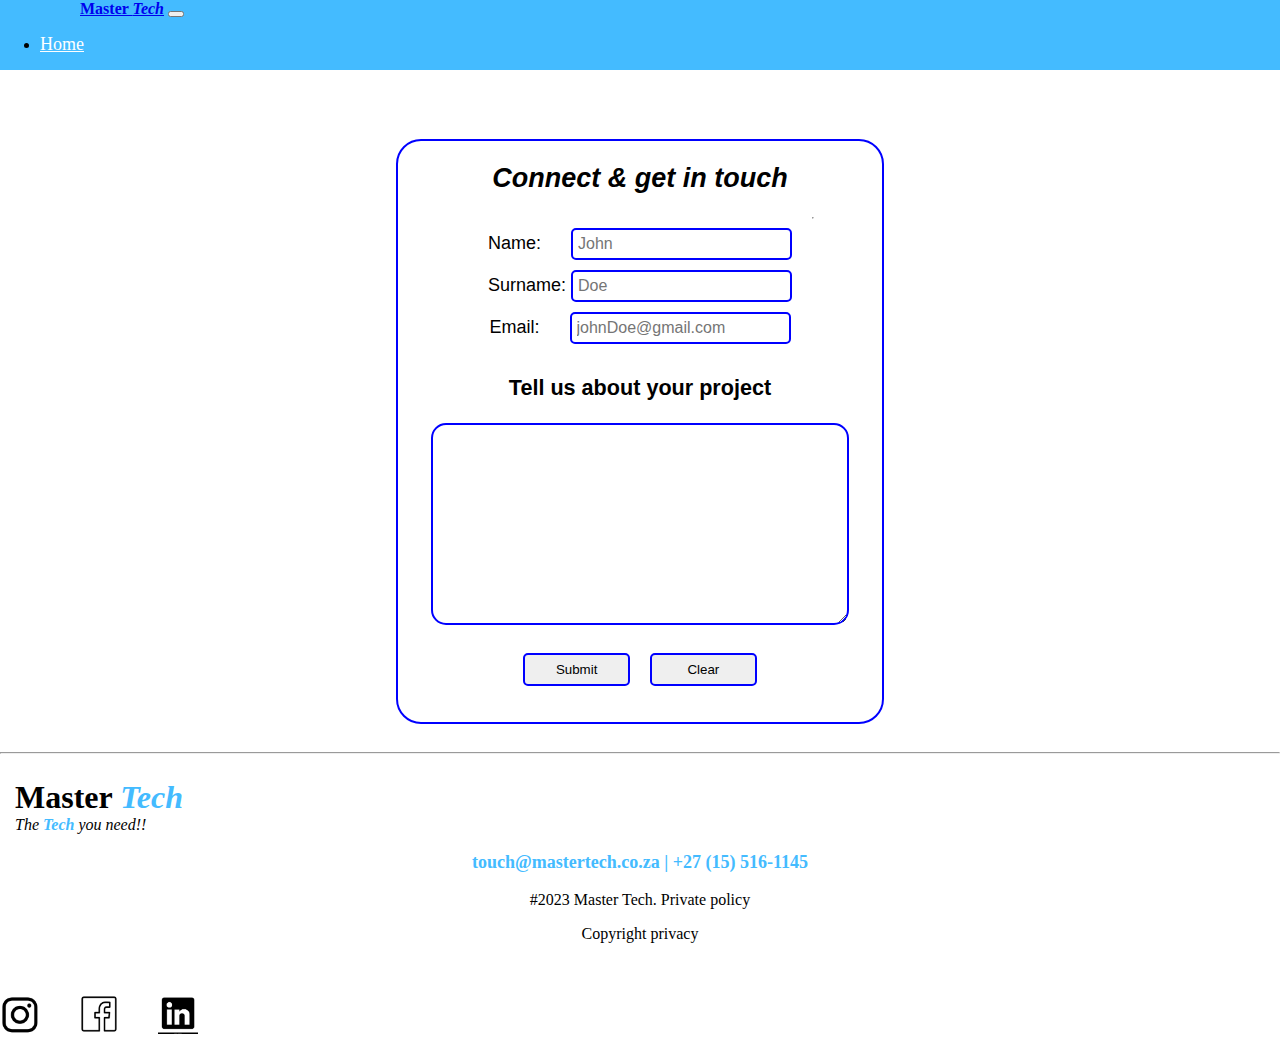
==== Contact.html @ 96b7f13d "Add files via upload" ====
<!DOCTYPE html>
<html lang="en">
<head>
    <meta charset="UTF-8">
    <meta name="viewport" content="width=device-width, initial-scale=1.0">
    <title>Contact us page</title>
    <link rel="stylesheet" href="main.css">
    <link href="https://cdn.jsdelivr.net/npm/bootstrap@5.3.2/dist/css/bootstrap.min.css" rel="stylesheet" integrity="sha384-T3c6CoIi6uLrA9TneNEoa7RxnatzjcDSCmG1MXxSR1GAsXEV/Dwwykc2MPK8M2HN" crossorigin="anonymous">
</head>
<body>
    <div class="container-fluid">
        <nav class="navbar navbar-expand-lg bg-body-primary fixed-bottom fixed-top"> <!--Beginning of the nav bar-->
            <div class="container-fluid">
              <a class="navbar-brand" href="#"><b>Master <i>Tech</i></b></a>
              <button class="navbar-toggler" type="button" data-bs-toggle="collapse" data-bs-target="#navbarSupportedContent" aria-controls="navbarSupportedContent" aria-expanded="false" aria-label="Toggle navigation">
                <span class="navbar-toggler-icon"></span>
              </button>
              <div class="collapse navbar-collapse" id="navbarSupportedContent">
                <ul class="navbar-nav me-auto mb-2 mb-lg-0">
                  <li class="nav-item">
                    <a class="nav-link active" aria-current="page" href="./index.html" style="color: white; font-size: large;">Home</a>
                  </li>
 
                </ul>
              </div>
            </div>
          </nav>
    </div> <!--Ending of the navbar-->
		<br>
		<br>
		<br>
    
    <div class="main">
			<h2><i>Connect & get in touch</i></h2>
      <hr/ style="color:blue; margin-top: 10px; margin-left: 23em; margin-right: 23em;" >
        <div class="initials">
            Name: <input type="text" placeholder="John" id="nametxt"><br>
            Surname: <input type="text" placeholder="Doe" id="surnametxt"><br>
            Email: <input type="email" placeholder="johnDoe@gmail.com" id="email">
        </div>
        <h3 id="label">Tell us about your project</h3>
        <div class="text">
            <textarea id="exp" rows="5" cols="50"></textarea>
        </div>
        <p id="msgtxt"></p>
        <input type="submit" id="btn">
        <button id="clear">Clear</button>
    </div>

    <br>
    <hr/ style="color:blue; margin-top: 10px;" >

    <div class="container-fluid"> <!--Beginning of the footer-->
      <div class="footer">
        <div class="row">
          <div class="col-lg-3 col-sm-12 col-md-3">
            <h1 class="logo" href="#"><b>Master <i style="color: #44BBFF;">Tech</i></b></h1>
            <p class="p"><i>The <b style="color: #44BBFF;">Tech</b> you need!!</i></p>
          </div>
          <div class="col-lg-6 col-sm-12 col-md-6">
            <p class="email" style="color: #44BBFF;"><b>touch@mastertech.co.za | +27 (15) 516-1145</b></p>
            <p class="pdp">#2023 Master Tech. Private policy</p>
            <p class="pd">Copyright privacy</p>
          </div>
          <div class="socials col-lg-3">
            <span>
              <img src="./instagram-icon.png" class="ig" alt="A nice instagram image">
              <img src="./facebook-icon.png" class="fb" alt="Facebook image">
              <img src="./indeed-icon.jpg" class="li" alt="linkedIn">
            </span>
          </div>
        </div>
      </div>
    </div>  <!--Ending of the footer-->

    <script src="./contact.js"></script>
</body>
</html>
---- main.css ----
body{
    margin-left: 0;
    padding: 0;
    margin: 0%;
   /* background: url("./myPic3.jpg") no-repeat center center/cover;
    height: 100vh;
    position: relative;
    color: #fff;*/
}
.navbar{
    height: 70px;
    background-color: #44bbff;
    
}
.main {
    display: block;
    align-items: center;
    text-align: center;
    padding-bottom: 2%;
    font-family: sans-serif;
    font-size: large;
    
    border: solid 2px blue;
    margin-left: 22em;
    margin-right: 22em;
    margin-top: 15px;
    border-radius: 25px;
}

.initials {
    margin-bottom: 20px;
}
.navbar-brand{
    margin-left: 5em;
}
#nametxt, #email {
    margin-left: 25px;
}

#nametxt, #surnametxt, #email {
    margin-bottom: 10px;
    padding: 5px;
    font-family: sans-serif;
    font-size: medium;
    border: 2px solid blue;
    border-radius: 5px;
}
#exp {
    width: 22em;
    height: 10em;
    border: 2px solid blue;
    border-radius: 15px;
    font-size: large;
    font-family: sans-serif;
    padding: 0.5em;                                                                                                                                                                                                                                                                                                                                                                                                                                                                                                                                                                                                                                                                                                                                                                                                                                                                                                                                                                                                                                                                                                                                                                                                                                                                                                                                                                                                                                                                                                                                                                                                                                                                                                                                                                                                                                                                                                                                                                                                                                                                                                                                                                                                                                                                                                                                                                                                                                                                                                                                                                                                              
}
#label{
    font-family: sans-serif;
    font-size: larger;
}
h1{
    margin-top: 0%;
}

#btn {
    margin-top: 5px;
    margin-bottom: 10px;
    margin-right: 15px;
    width: 8em;
    height: 2.5em;
    border: 2px solid blue;
    border-radius: 5px;
}

#clear {
    margin-top: 5px;
    margin-bottom: 10px;
    width: 8em;
    height: 2.5em;
    border: 2px solid blue;
    border-radius: 5px;
}
.footer{
    margin-top: 6px;
    height: 100px;
}

.ig, .fb, .li{
    width: 40px;
    height: 40px;
    margin-top: 35px;
    margin-right: 35px;
}


.logo{
    font-weight: bolder;
    font-size: xx-large;
    font-family: cursive;
    margin: 15px;
    margin-top: 25px;
    margin-bottom: 0px;
}

.p{
    margin-top: 0px;
    margin-bottom: 5px;
    margin-left: 15px;
}

.email{
    font-size: large;
    text-align: center;
}

.pdp{
    
    text-align: center;
}
.pd{
    
    text-align: center;
}

.section3{
    height:max-content;
    max-height: max-content;
}

.ps3{
    font-family: 'Segoe UI', Tahoma, Geneva, Verdana, sans-serif;
    font-size:large;
    margin-left: 55px;
    color: black;
    text-align: center;
}

.ig, .fb, .li{
    width: 40px;
    height: 40px;
    margin-top: 35px;
    margin-right: 35px;
}
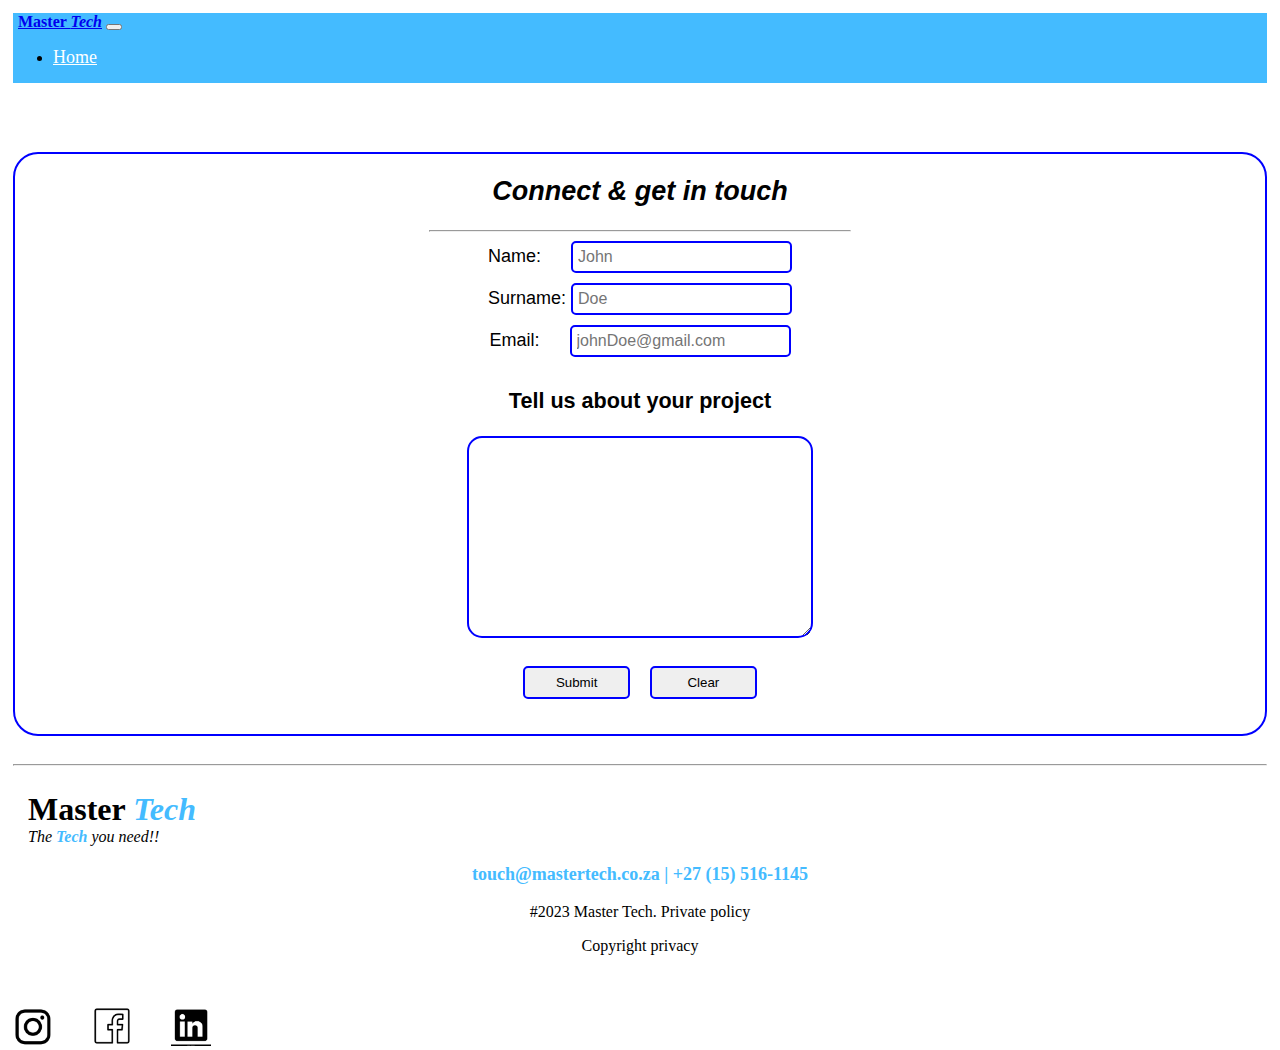
==== commit b84e14ae: "Add files via upload" ====
--- a/Contact.html
+++ b/Contact.html
@@ -30,23 +30,22 @@
 		<br>
 		<br>
     
-    <div class="main">
-			<h2><i>Connect & get in touch</i></h2>
-      <hr/ style="color:blue; margin-top: 10px; margin-left: 23em; margin-right: 23em;" >
-        <div class="initials">
-            Name: <input type="text" placeholder="John" id="nametxt"><br>
-            Surname: <input type="text" placeholder="Doe" id="surnametxt"><br>
-            Email: <input type="email" placeholder="johnDoe@gmail.com" id="email">
-        </div>
-        <h3 id="label">Tell us about your project</h3>
-        <div class="text">
-            <textarea id="exp" rows="5" cols="50"></textarea>
-        </div>
-        <p id="msgtxt"></p>
-        <input type="submit" id="btn">
-        <button id="clear">Clear</button>
-    </div>
-
+    <div class="main" id="lineDiv">
+        <h2><i>Connect & get in touch</i></h2>
+        <hr/ style="color:blue; margin-top: 10px; margin-left: 23em; margin-right: 23em;" >
+          <div class="initials">
+              Name: <input type="text" placeholder="John" id="nametxt"><br>
+              Surname: <input type="text" placeholder="Doe" id="surnametxt"><br>
+              Email: <input type="email" placeholder="johnDoe@gmail.com" id="email">
+          </div>
+          <h3 id="label">Tell us about your project</h3>
+          <div class="text">
+              <textarea id="exp" rows="5" cols="50"></textarea>
+          </div>
+          <p id="msgtxt"></p>
+          <input type="submit" id="btn">
+          <button id="clear">Clear</button>
+      </div>
     <br>
     <hr/ style="color:blue; margin-top: 10px;" >
 
--- a/main.css
+++ b/main.css
@@ -1,11 +1,5 @@
 body{
-    margin-left: 0;
-    padding: 0;
-    margin: 0%;
-   /* background: url("./myPic3.jpg") no-repeat center center/cover;
-    height: 100vh;
-    position: relative;
-    color: #fff;*/
+    padding: 5px;
 }
 .navbar{
     height: 70px;
@@ -18,11 +12,9 @@
     text-align: center;
     padding-bottom: 2%;
     font-family: sans-serif;
-    font-size: large;
-    
+    font-size: large;   
+
     border: solid 2px blue;
-    margin-left: 22em;
-    margin-right: 22em;
     margin-top: 15px;
     border-radius: 25px;
 }
@@ -31,7 +23,7 @@
     margin-bottom: 20px;
 }
 .navbar-brand{
-    margin-left: 5em;
+    margin-left: 5px;
 }
 #nametxt, #email {
     margin-left: 25px;
@@ -46,7 +38,7 @@
     border-radius: 5px;
 }
 #exp {
-    width: 22em;
+    width: 18em;
     height: 10em;
     border: 2px solid blue;
     border-radius: 15px;
@@ -140,4 +132,13 @@
     height: 40px;
     margin-top: 35px;
     margin-right: 35px;
+}
+
+@media only screen and (max-width: 480px){
+    .socials{
+        display: none !important;
+    }
+    .logo, p, email {
+        text-align: center;
+    }
 }